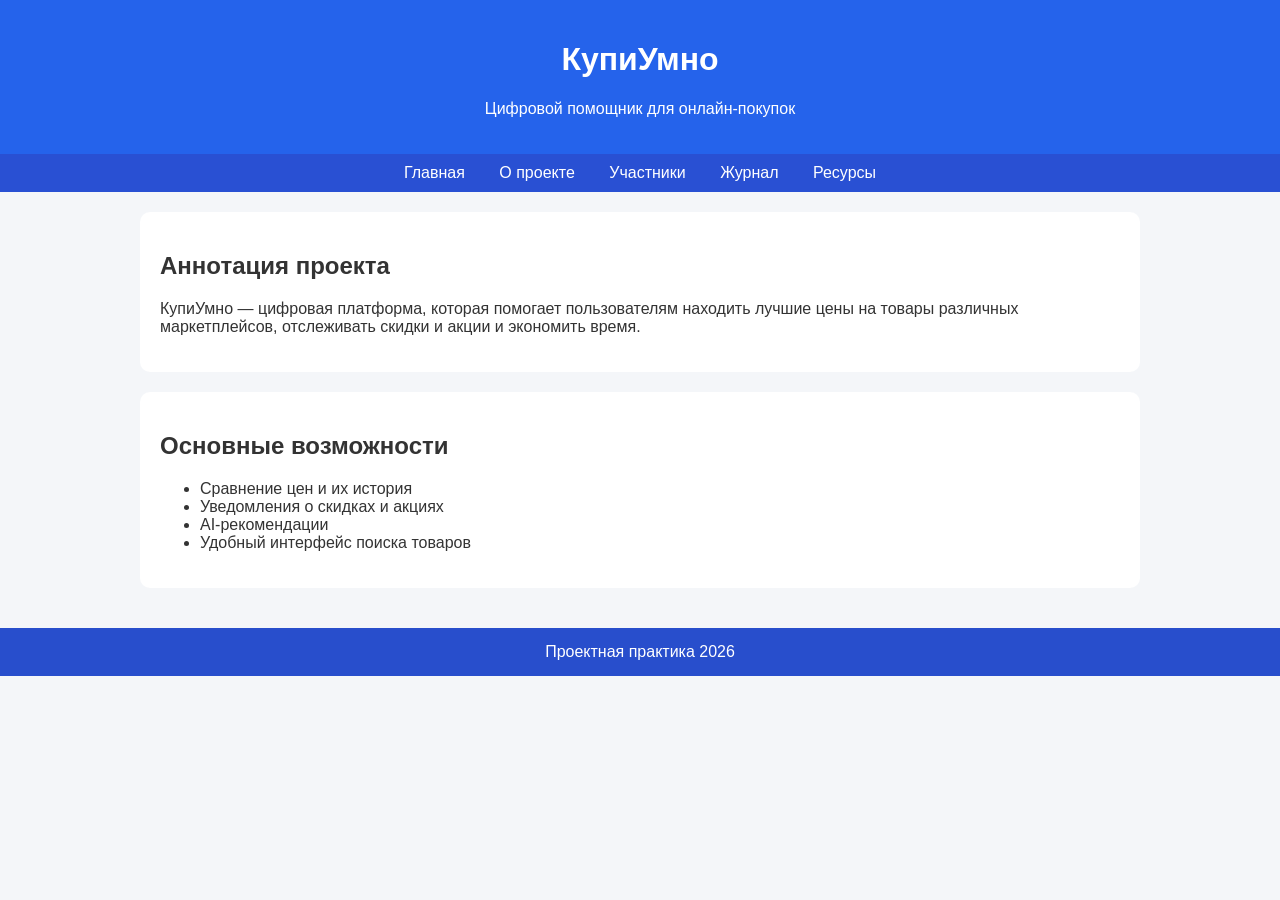
==== site/index.html @ 9d9ee17f "Шаблонистый и быстрый сайт V1.0" ====
<!DOCTYPE html>
<html lang="ru">
<head>
    <meta charset="UTF-8">
        <title>КупиУмно</title>
    <link rel="stylesheet" href="style.css">
</head>
<body>
<header>
    <h1>КупиУмно</h1>
        <p>Цифровой помощник для онлайн-покупок</p>
</header>

    <nav>
        <a href="index.html">Главная</a>
        <a href="about.html">О проекте</a>
        <a href="team.html">Участники</a>
        <a href="journal.html">Журнал</a>
        <a href="resources.html">Ресурсы</a>
    </nav>

<main>

<section>
    
    <h2>Аннотация проекта</h2>

        <p>
        КупиУмно — цифровая платформа, которая помогает пользователям находить лучшие
        цены на товары различных маркетплейсов, отслеживать скидки и акции и экономить время.
        </p>

</section>

<section>

    <h2>Основные возможности</h2>

    <ul>
        <li>Сравнение цен и их история</li>
        <li>Уведомления о скидках и акциях</li>
        <li>AI-рекомендации</li>
        <li>Удобный интерфейс поиска товаров</li>
    </ul>

</section>

</main>

    <footer>
        Проектная практика 2026
    </footer>

</body>
</html>
---- site/style.css ----
body{
    font-family: Arial, sans-serif;
    margin:0;
    padding:0;
    background:#f4f6f9;
    color:#333;
}

header{
    background:#2563eb;
    color:white;
    padding:20px;
    text-align:center;
}

nav{
    background:#2950d3;
    padding:10px;
    text-align:center;
}

nav a{
    color:white;
    text-decoration:none;
    margin:0 15px;
}

nav a:hover{
    text-decoration:underline;
}

main{
    max-width:1000px;
    margin:auto;
    padding:20px;
}

section{
    background:white;
    margin-bottom:20px;
    padding:20px;
    border-radius:10px;
}

footer{
    background:#284ecc;
    color:white;
    text-align:center;
    padding:15px;
}
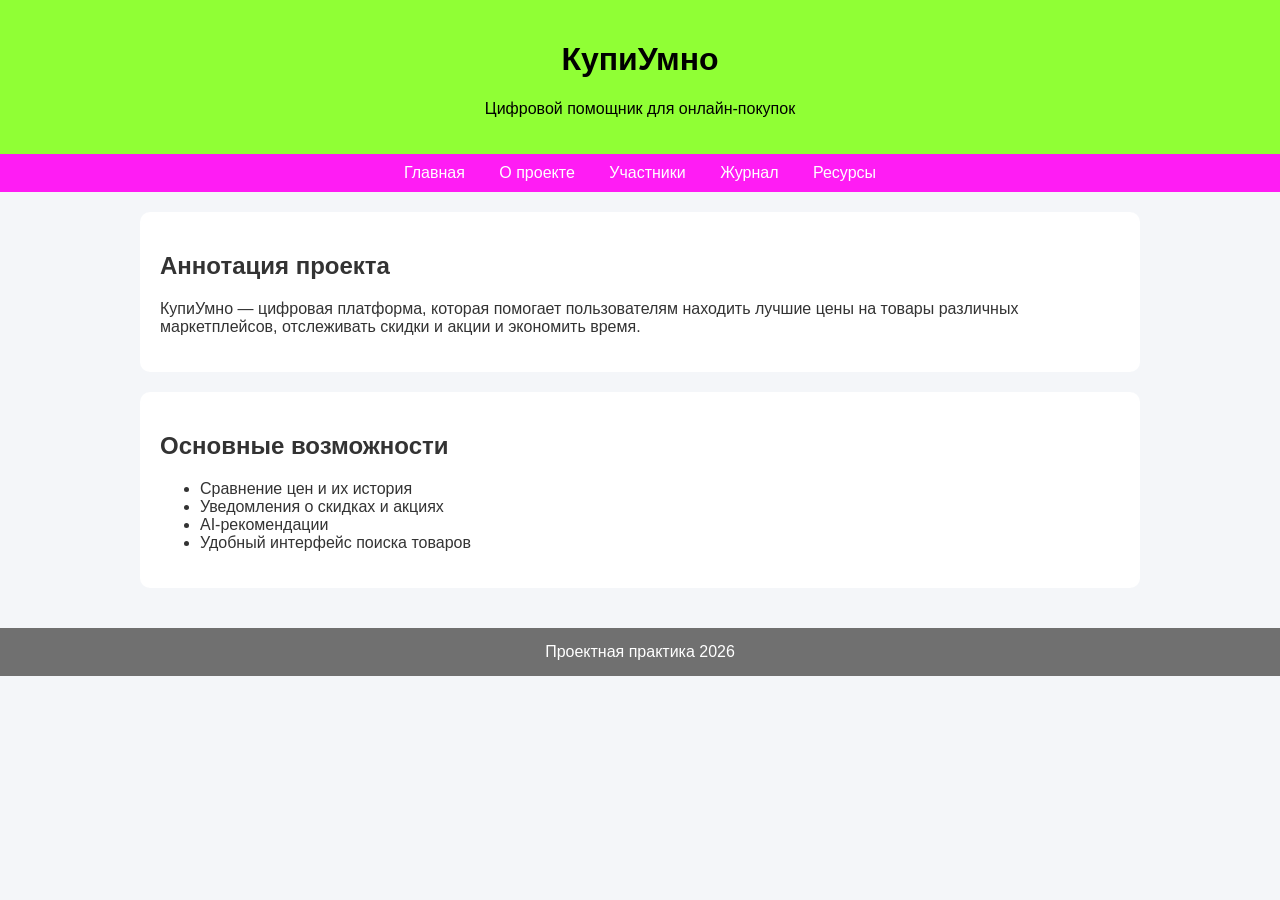
==== commit ea69d579: "Добавление большей информации и попытка загрызить фото" ====
--- a/site/index.html
+++ b/site/index.html
@@ -3,7 +3,7 @@
 <head>
     <meta charset="UTF-8">
         <title>КупиУмно</title>
-    <link rel="stylesheet" href="style.css">
+    <link rel="stylesheet" href="css/style.css">
 </head>
 <body>
 <header>
@@ -22,7 +22,7 @@
 <main>
 
 <section>
-    
+
     <h2>Аннотация проекта</h2>
 
         <p>
--- a/site/css/style.css
+++ b/site/css/style.css
@@ -0,0 +1,67 @@
+body{
+    font-family: Arial, sans-serif;
+    margin:0;
+    padding:0;
+    background:#f4f6f9;
+    color:#333;
+}
+
+header{
+    background:#90ff35;
+    color:rgb(0, 0, 0);
+    padding:20px;
+    text-align:center;
+}
+
+nav{
+    background:#ff1cf4;
+    padding:10px;
+    text-align:center;
+}
+
+nav a{
+    color:white;
+    text-decoration:none;
+    margin:0 15px;
+}
+
+nav a:hover{
+    text-decoration:underline;
+}
+
+main{
+    max-width:1000px;
+    margin:auto;
+    padding:20px;
+}
+
+section{
+    background:white;
+    margin-bottom:20px;
+    padding:20px;
+    border-radius:10px;
+}
+
+footer{
+    background:#707070;
+    color:white;
+    text-align:center;
+    padding:15px;
+}
+.gallery{
+    display:flex;
+    justify-content:center;
+    gap:20px;
+    margin-top:20px;
+}
+
+.card{
+    text-align:center;
+}
+
+.card img{
+    width:250px;
+    border:2px solid #d1d5db;
+    border-radius:12px;
+    box-shadow:0 4px 10px rgba(0,0,0,0.15);
+}
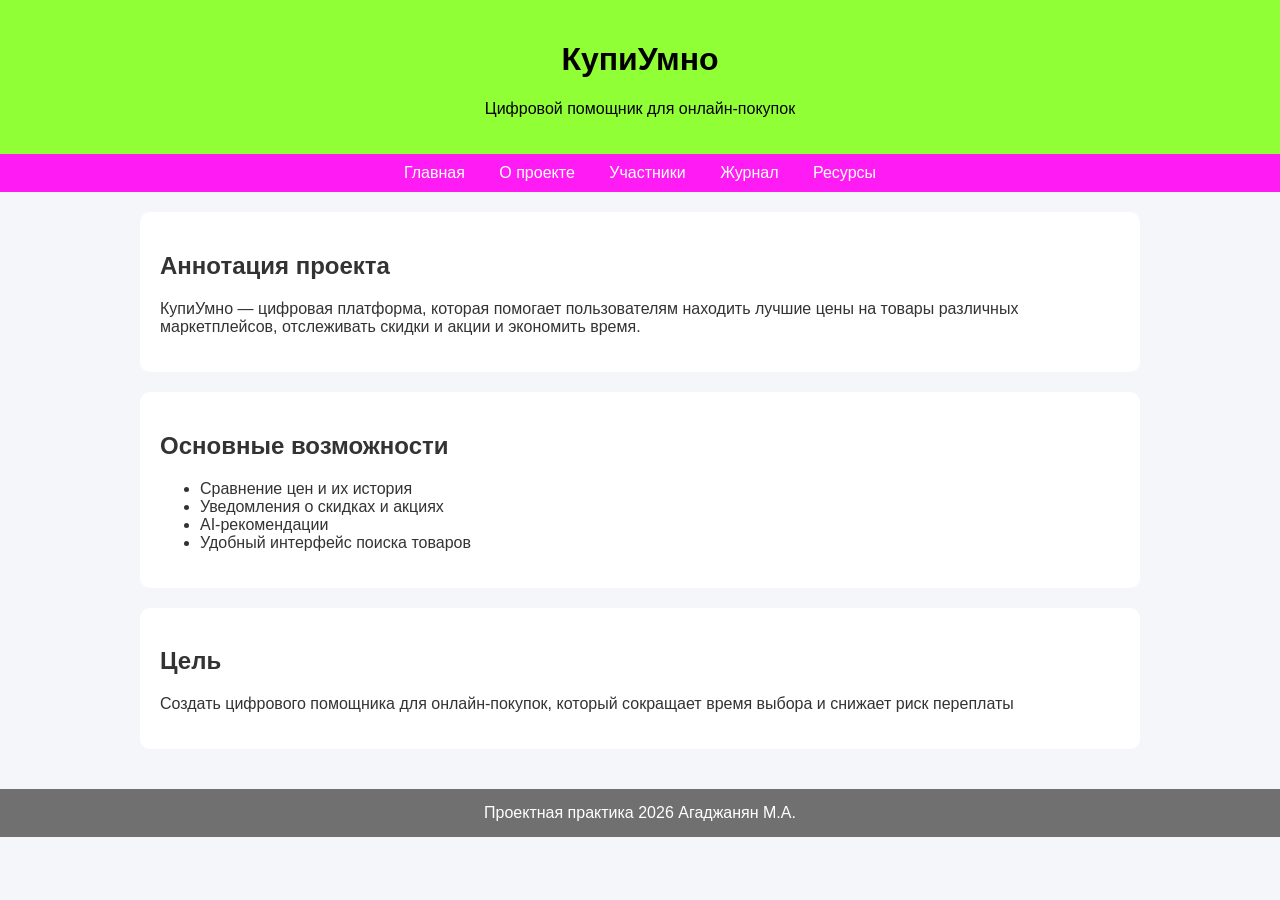
==== commit a11b1bf6: "Готовая V1.3 - Добавлены все фото, дополнены данные и добавлена фамилия внизу страницы" ====
--- a/site/index.html
+++ b/site/index.html
@@ -45,10 +45,20 @@
 
 </section>
 
+<section>
+
+    <h2>Цель</h2>
+
+        <p>
+       Создать цифрового помощника для онлайн-покупок, который сокращает время выбора и снижает риск переплаты
+        </p>
+
+</section>
+
 </main>
 
     <footer>
-        Проектная практика 2026
+        Проектная практика 2026 Агаджанян М.А.
     </footer>
 
 </body>
--- a/site/css/style.css
+++ b/site/css/style.css
@@ -60,7 +60,7 @@
 }
 
 .card img{
-    width:250px;
+    width:400px;
     border:2px solid #d1d5db;
     border-radius:12px;
     box-shadow:0 4px 10px rgba(0,0,0,0.15);
